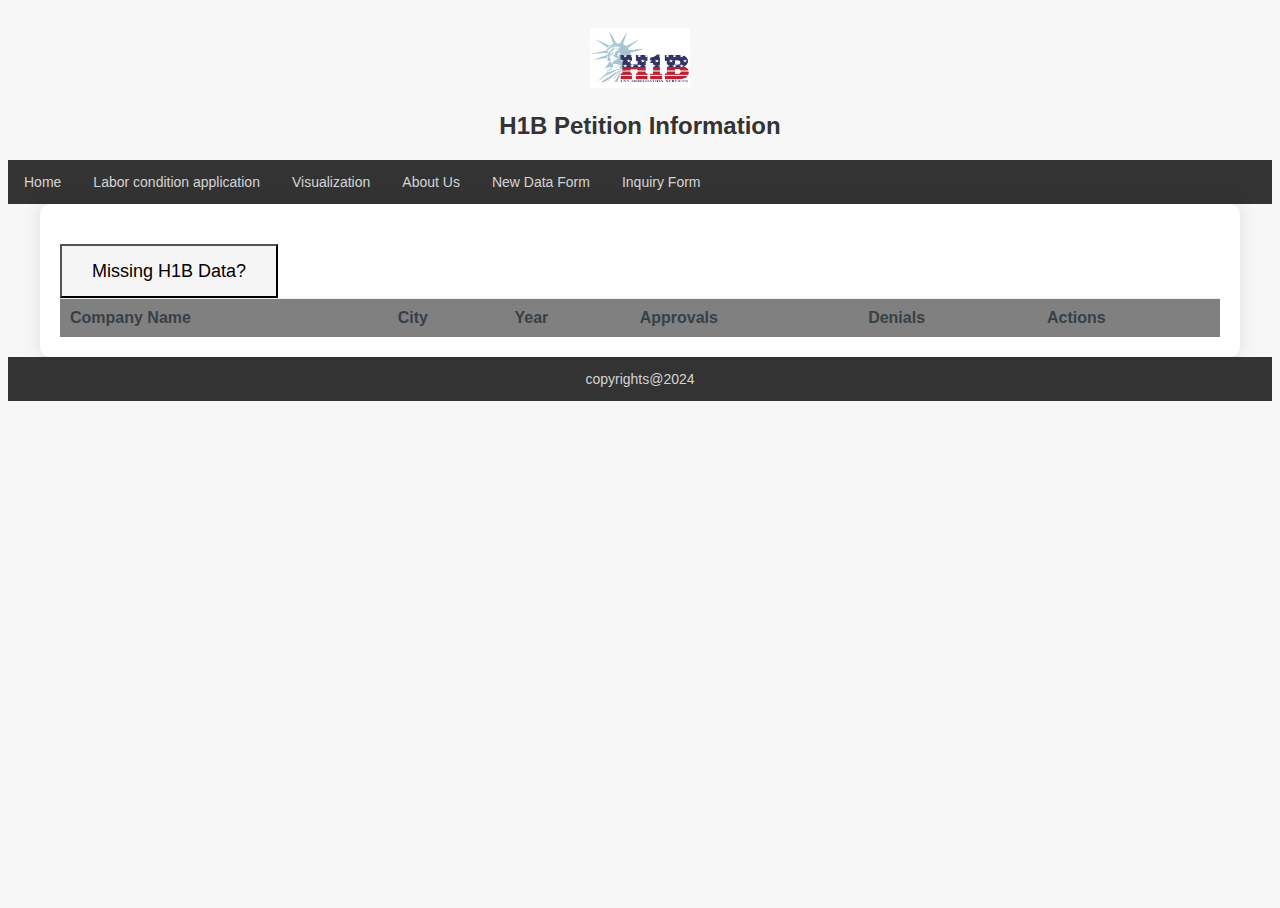
==== AddData.html @ 5c4cedfc "added my intro, database model, crud forms" ====
<!DOCTYPE HTML>
<html>
<head>
    <meta name="viewport" content="width=device-width, initial-scale=1">
    <link rel="stylesheet" href="https://cdnjs.cloudflare.com/ajax/libs/font-awesome/4.7.0/css/font-awesome.min.css">
    <link rel="stylesheet" type="text/css" href="css/header.css">
    <link rel="stylesheet" type="text/css" href="css/styles.css">
    <link rel="stylesheet" type="text/css" href="css/AddRecordCSS.css">
    <link rel="stylesheet" type="text/css" href="css/AboutUS.css">
    <title>Home Page</title>
</head>
<body>
    <div class="logo">
        <img src="img/h1b.png" alt="USF_LOGO" height="60" width="100" />

        <h2 class="heading">
            H1B Petition Information
        </h2>
    </div>
    

    <div class="center" id="myCenter">
        <a href="index.html">Home</a>

        <a href="labourCondition.html#Laborcondition"> Labor condition application </a>
        <a href="h1b-visualization.html">Visualization</a>
        <a href="About US.html">About Us</a>
        <a href="AddData.html">  New Data Form  </a>
        <a href="AddRecord.html"> Inquiry Form </a>
        <a href="javascript:void(0);" class="icon" onclick="myFunction()">
            <i class="fa fa-bars"></i>
        </a>
    </div>
    <div class="container">
    <button type="add" onclick="displayForm()"> Missing H1B Data?</button>
    <div class="row" id="form" style="display: none;">
        <div class="col-md-12">
          <!-- <form action="AddRecord.html" method="post"> -->
            <div id="divForm">
            <h1> Data Form </h1>
            
            <fieldset>
              
              <legend><span class="number">1</span> Your Company Info</legend>

              <input type="number" id="id" name="user_id" style="display:none">
              <label for="name">Company Name:</label>
              <input type="text" id="name" name="user_name">
            
              <label for="city"> City:</label>
              <input type="text" id="city" name="user_email">
            
            
            </fieldset>
            <fieldset>  
            
            <legend><span class="number">2</span> Information</legend>

            <label for="year">Year:</label>
            <input type="number" id="year_id" name="year_id">

            <label for="approvals">Approvals:</label>
            <input type="number" id="approval_id" name="approval_id">

            <label for="denails">Denials:</label>
            <input type="number" id="den_id" name="den_id">           
           
            <button type="submit" id="submit" onclick="submitForm()">Submit</button>
           </div>
           <!-- </form> -->
            </div>
    </div>
    <table id="tableContent">
        <thead>
        <tr class="table-headers">
        <th>Company Name</th>
        <th>City</th>
        <th>Year</th>
        <th>Approvals</th>
        <th>Denials</th>
        <th>Actions</th>
        </tr>
        </thead>
        <tbody>
        
        </tbody>
    </table>
</div>
<div class="center" id="myCenter" style="display:flex;justify-content: space-around;">
    <a>copyrights@2024</a>
</div>
    

   

    
    <script>
        var li=[];
        function myFunction() {
            var a = document.getElementById("myCenter");
            if (a.className === "center") {
                a.className += " responsive";
            } else {
                a.className = "center";
            }
        }
        function displayForm(){
            console.log("in Displaying form")
            var form=document.getElementById("form");
            form.style.display="block";
            var table=document.getElementById("tableContent");
            table.style.display="none";
        }
        function submitForm(){
            console.log("in submitting form")
            var form=document.getElementById("form");
            form.style.display="none";
            var table=document.getElementById("tableContent");
            table.style.display="block";
            const id=document.getElementById("id").value;
            const name=document.getElementById("name").value;
            const city=document.getElementById("city").value;
            
            const year=document.getElementById("year_id").value;
            const approvals=document.getElementById("approval_id").value;
            const denials=document.getElementById("den_id").value;

            // console.log(name);
            // console.log(email);
            // console.log(description);
            const jsonFormat={"id":li.length+100,"name":name,"city":city,
            "year":year, "approvals": approvals, "denials": denials};
            if(!id){
                li.push(jsonFormat)
            console.log(li);
            let row = `<tr id=${jsonFormat.id}>
                <td>${jsonFormat.name}</td>
                <td>${jsonFormat.city}</td>
                <td>${jsonFormat.year}</td>
                <td>${jsonFormat.approvals}</td>
                <td>${jsonFormat.denials}</td>
                <td><button onclick="editFunction(${jsonFormat.id},'${jsonFormat.name}','${jsonFormat.city}',
                    ${jsonFormat.year}, ${jsonFormat.approvals}, ${jsonFormat.denials})">
                    Edit</button>
                    <button onclick="deleteFunction(${jsonFormat.id})">
                    Delete</button>
                </td>

            </tr>`;
            table.innerHTML += row;
            }
            else{
                const rowData=document.getElementById(id);
                var cells = rowData.getElementsByTagName('td');
                cells[0].innerHTML=name;
                cells[1].innerHTML=city;
                cells[2].innerHTML=year;
                cells[3].innerHTML=approvals;
                cells[4].innerHTML=denials;

                
            }
            document.getElementById("id").value=null;
            document.getElementById("name").value="";
            document.getElementById("city").value="";
            document.getElementById("year_id").value="";
            document.getElementById("approval_id").value="";
            document.getElementById("den_id").value="";

            

        }
        function editFunction(id, name,  city, year, approvals, denials){
            document.getElementById("id").value=id;
            document.getElementById("name").value=name;
            document.getElementById("city").value=city;
            document.getElementById("year_id").value=year;
            document.getElementById("approval_id").value=approvals;
            document.getElementById("den_id").value=denials;
            displayForm();
        }
        function deleteFunction(id){
            var row = document.getElementById(id);
        if (row) {
            row.remove();
        }
            
        }
    </script>
</body>
</html>
---- css/header.css ----
.center {
    overflow: hidden;
    background-color: #333; /* Updated background color */
}

    .center a {
        float: left;
        display: block;
        color: lightgray;
        text-align: center;
        padding: 14px 16px;
        text-decoration: none;
        font-size: 14px;
    }

        .center a:hover {
            background-color: #555;
            color: black;
        }

        .center a.active {
            background-color: black;
            color: white;
        }

    .center .icon {
        display: none;
    }
    .heading {
        text-align: center;
        color: #333; /* Updated font color */
    }
    
    /* Logo */
    .logo {
        text-align: center;
        padding-top: 20px;
       
    }
    
    /* Responsive icon */
    .icon {
        display: none;
    }
   
    
    @media only screen and (max-width: 768px) {
        .center a {
            display: block;
            margin: 10px 0;
        }
    
        .icon {
            display: inline-block;
        }
    }
    @media screen and (max-width: 950px) {
        .center a:not(:first-child) {
            display: none;
        }
    
        .center a.icon {
            float: right;
            display: block;
        }
    }
    
    @media screen and (max-width: 950px) {
        .center.responsive {
            position: relative;
        }
    
            .center.responsive .icon {
                position: absolute;
                right: 0;
                top: 0;
            }
    
            .center.responsive a {
                float: none;
                display: block;
                text-align: left;
            }
    }
---- css/styles.css ----
﻿/* Global styles */


body, html {
    height: 100%;
    font-family: sans-serif;
    background-size: cover;
    background-position: center;
}

/* Rest of your CSS styles go here */






/* Content */
.content {
    background-color: #fff; /* Updated background color */
    color: white; /* Updated font color */
    font-size:16px;
    font-weight: bold;
    padding: 20px;
    height: 480px;
    background-image: url("https://hrwatchdog.calchamber.com/wp-content/uploads/H-1B-Visa.jpg");
    margin: 20px;
    border-radius: 10px;
    
}
---- css/AddRecordCSS.css ----
*, *:before, *:after {
    -moz-box-sizing: border-box;
    -webkit-box-sizing: border-box;
    box-sizing: border-box;
  }
  
  body {
    font-family: 'Nunito', sans-serif;
    color: #384047;
  }
  
  #divForm {
    max-width: 500px;
    margin: 10px auto;
    padding: 10px 20px;
    background: #f4f7f8;
    border-radius: 8px;
  }
  
  h1 {
    margin: 0 0 30px 0;
    text-align: center;
  }
  
  input[type="text"],
  input[type="password"],
  input[type="date"],
  input[type="datetime"],
  input[type="email"],
  input[type="number"],
  input[type="search"],
  input[type="tel"],
  input[type="time"],
  input[type="url"],
  textarea,
  select {
    background: rgba(255,255,255,0.1);
    border: none;
    font-size: 16px;
    height: auto;
    margin: 0;
    outline: 0;
    padding: 15px;
    width: 100%;
    background-color: #e8eeef;
    color: black;
    box-shadow: 0 1px 0 rgba(0,0,0,0.03) inset;
    margin-bottom: 30px;
  }
  
  input[type="radio"],
  input[type="checkbox"] {
    margin: 0 4px 8px 0;
  }
  
  select {
    padding: 6px;
    height: 32px;
    border-radius: 2px;
  }
  
  button[type="submit"] {
    padding: 19px 39px 18px 39px;
    color: #FFF;
    background-color: #4bc970;
    font-size: 18px;
    text-align: center;
    font-style: normal;
    border-radius: 5px;
    width: 100%;
    border: 1px solid #3ac162;
    border-width: 1px 1px 3px;
    box-shadow: 0 -1px 0 rgba(255,255,255,0.1) inset;
    margin-bottom: 10px;
  }
  button[type="add"]{
    background-color: whitesmoke;
    padding: 15px 30px 14px 30px;
    font-size: 18px;
    text-align: center;
    font-style: normal;
    margin-top: 20px;
  }
  
  fieldset {
    margin-bottom: 30px;
    border: none;
  }
  
  legend {
    font-size: 1.4em;
    margin-bottom: 10px;
  }
  
  label {
    display: block;
    margin-bottom: 8px;
  }
  
  label.light {
    font-weight: 300;
    display: inline;
  }
  
  .number {
    background-color: lightgrey;
    color: #fff;
    height: 30px;
    width: 30px;
    display: inline-block;
    font-size: 0.8em;
    margin-right: 4px;
    line-height: 30px;
    text-align: center;
    text-shadow: 0 1px 0 rgba(255,255,255,0.2);
    border-radius: 100%;
  }

  table{
    width: 100%;
    border-collapse: collapse;
    text-align: left;
    overflow: hidden;
    
   td, th{
      border-top: 1px solid #ECF0F1;
      padding: 10px;
    }
    
    td{
      border-left: 1px solid #ECF0F1;
      border-right: 1px solid #ECF0F1;
    }
    
    th{
      background-color: grey;
    }
    
    tr:nth-of-type(even) td{
      background-color: lightgrey;
    }
    
    .total{
      th{
        background-color: white;
      }
      
      td{
        text-align: right;
        font-weight: 700;
      }
    }
  }
  
    /* .mobile-header{
      display: none;
    } */
  
  @media only screen and (max-width: 760px){
    p{
      display: block;
      font-weight: bold;
    }
    
    table{
      tr{

        &:nth-of-type(even) td:first-child{
          background-color: lighten(#4ECDC4, 35%);
        }
        &:nth-of-type(odd) td:first-child{
          background-color: white;
        }
        
        &:nth-of-type(even) td:not(:first-child){
          background-color: white;
        }
        
        th:first-child{
          width: 100%;
          display:block;
        }
        
        
        
        td:first-child{
          display: block;
          cursor: pointer;
        }
        
        &.total th{
          width: 25%;
          display: inline-block;
        }
        
        td.total-val{
          display: inline-block;
          transform: translateY(0);
          width: 75%;
        }
      }
    }
  }
  
  @media only screen and (max-width: 300px){
    table{
      tr{
        th:not(:first-child){
          width: 50%;
          font-size: 14px;
        }
        
        td:not(:first-child){
          width: 50%;
          font-size: 14px;
        }
      }
    }
  }
  
  @media screen and (min-width: 480px) {
  
    form {
      max-width: 480px;
    }
  
  }
---- css/AboutUS.css ----
﻿body {
    font-family: Arial, sans-serif;
    background-color: #f7f7f7;
    
}


.container {
    max-width: 1200px;
    margin: 0 auto;
    padding: 20px;
    background-color: #fff;
    border-radius: 10px;
    box-shadow: 0 0 20px rgba(0, 0, 0, 0.1);
}

.profile {
    margin-bottom: 30px;
    text-align: center;
}

    .profile img {
        display: block;
        margin: 0 auto;
        border-radius: 50%;
        width: 150px;
        height: 150px;
        object-fit: cover;
    }

    .profile h2 {
        text-align: center;
        margin-top: 20px;
        color: #333;
    }

    .profile p {
        text-align: justify;
        margin: 10px 0;
        color: #666;
    }

.container h1, .container h2 {
    color: #333;
}
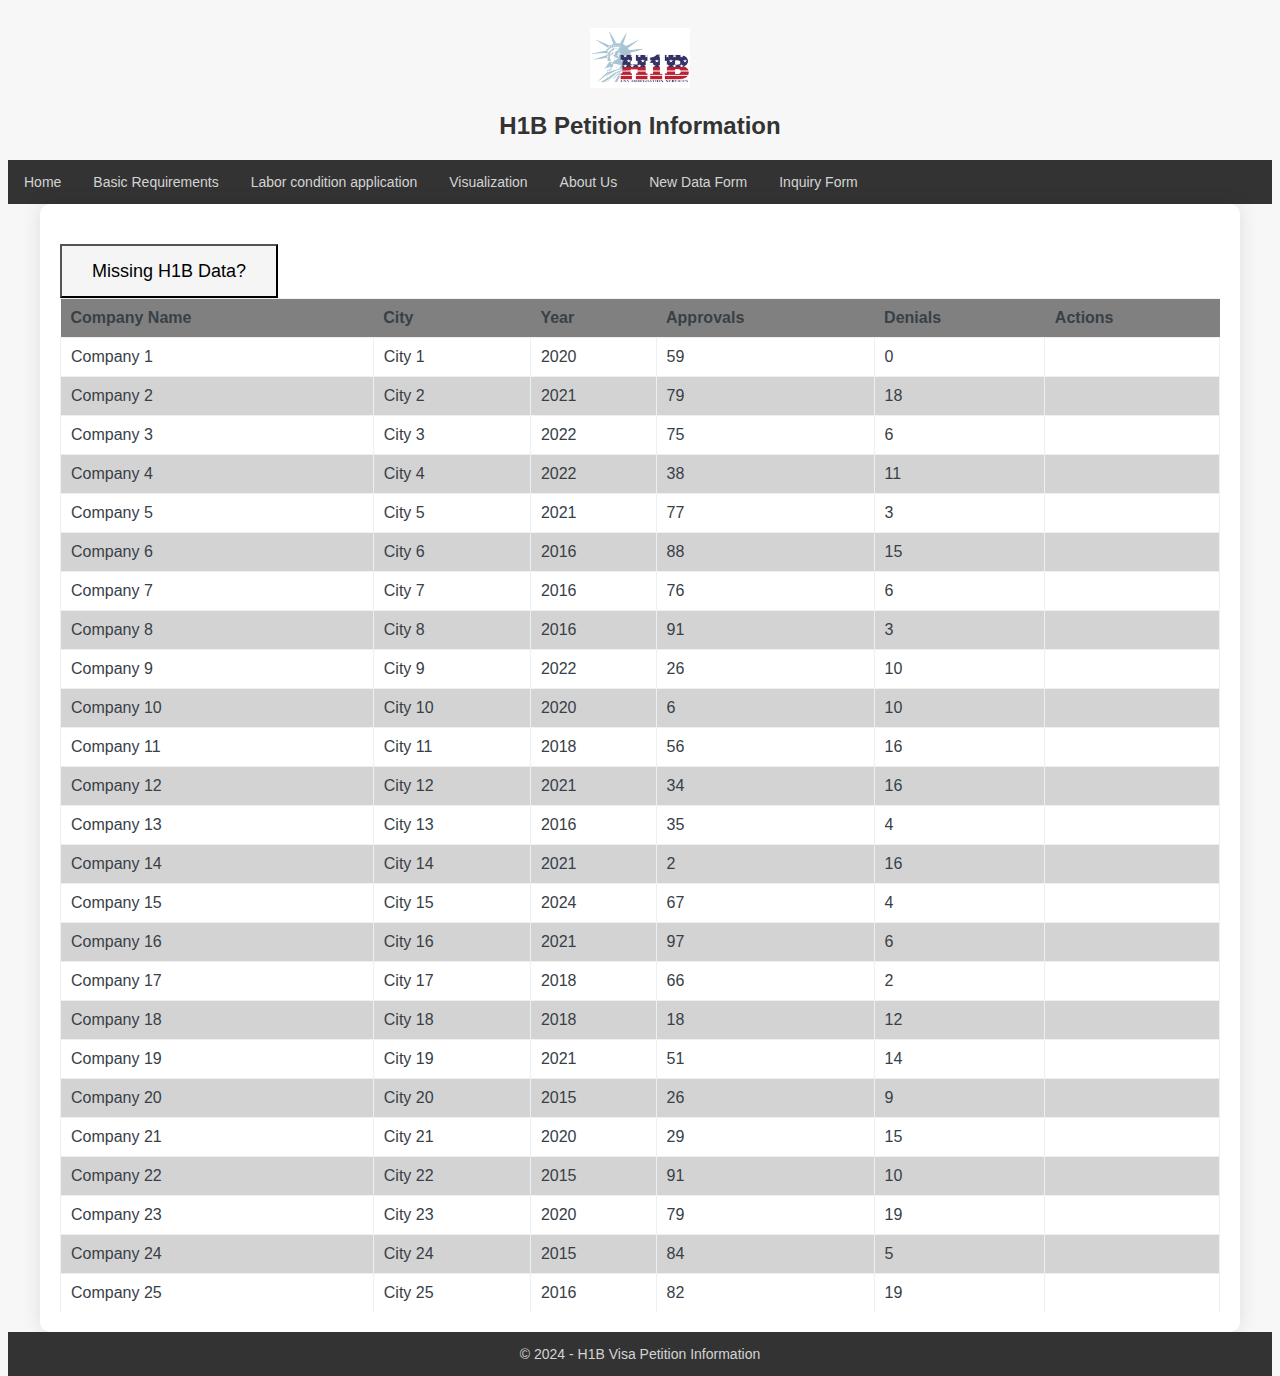
==== commit 510711c5: "add: assign 4" ====
--- a/AddData.html
+++ b/AddData.html
@@ -7,7 +7,7 @@
     <link rel="stylesheet" type="text/css" href="css/styles.css">
     <link rel="stylesheet" type="text/css" href="css/AddRecordCSS.css">
     <link rel="stylesheet" type="text/css" href="css/AboutUS.css">
-    <title>Home Page</title>
+    <title>New Data Form</title>
 </head>
 <body>
     <div class="logo">
@@ -19,12 +19,12 @@
     </div>
     
 
-    <div class="center" id="myCenter">
-        <a href="index.html">Home</a>
-
+    <div class="center container-fluid navbar-expand-sm navbar-toggleable-sm border-bottom box-shadow mb-3" id="myCenter">
+        <a href="index.html"> Home </a>
+        <a href="BasicRequirement.html#BasicRequirements"> Basic Requirements </a>
         <a href="labourCondition.html#Laborcondition"> Labor condition application </a>
-        <a href="h1b-visualization.html">Visualization</a>
-        <a href="About US.html">About Us</a>
+        <a href="h1b-visualization.html#visulization">Visualization</a>
+        <a href="About US.html"> About Us </a>
         <a href="AddData.html">  New Data Form  </a>
         <a href="AddRecord.html"> Inquiry Form </a>
         <a href="javascript:void(0);" class="icon" onclick="myFunction()">
@@ -87,14 +87,53 @@
     </table>
 </div>
 <div class="center" id="myCenter" style="display:flex;justify-content: space-around;">
-    <a>copyrights@2024</a>
+    <a>&copy; 2024 - H1B Visa Petition Information
+    </a>
 </div>
     
 
    
 
-    
-    <script>
+<script>
+
+            // Function to generate dummy data
+    function generateDummyData(numRows) {
+        var data = [];
+        for (var i = 1; i <= numRows; i++) {
+            data.push({
+                companyName: "Company " + i,
+                city: "City " + i,
+                year: Math.floor(Math.random() * (2024 - 2015 + 1)) + 2015, // Random year between 2015 and 2024
+                approvals: Math.floor(Math.random() * 100), // Random number of approvals
+                denials: Math.floor(Math.random() * 20) // Random number of denials
+            });
+        }
+        return data;
+    }
+
+    // Function to add rows to the table
+    function addRowsToTable(data) {
+        var tbody = document.querySelector("#tableContent tbody");
+        data.forEach(function (entry) {
+            var row = document.createElement("tr");
+            row.innerHTML = `
+                    <td>${entry.companyName}</td>
+                    <td>${entry.city}</td>
+                    <td>${entry.year}</td>
+                    <td>${entry.approvals}</td>
+                    <td>${entry.denials}</td>
+                    <td></td>`;
+            tbody.appendChild(row);
+        });
+    }
+
+    // Generate 30 rows of dummy data
+    var dummyData = generateDummyData(25);
+
+    // Add dummy data to the table
+    addRowsToTable(dummyData);
+
+// show user data
         var li=[];
         function myFunction() {
             var a = document.getElementById("myCenter");
